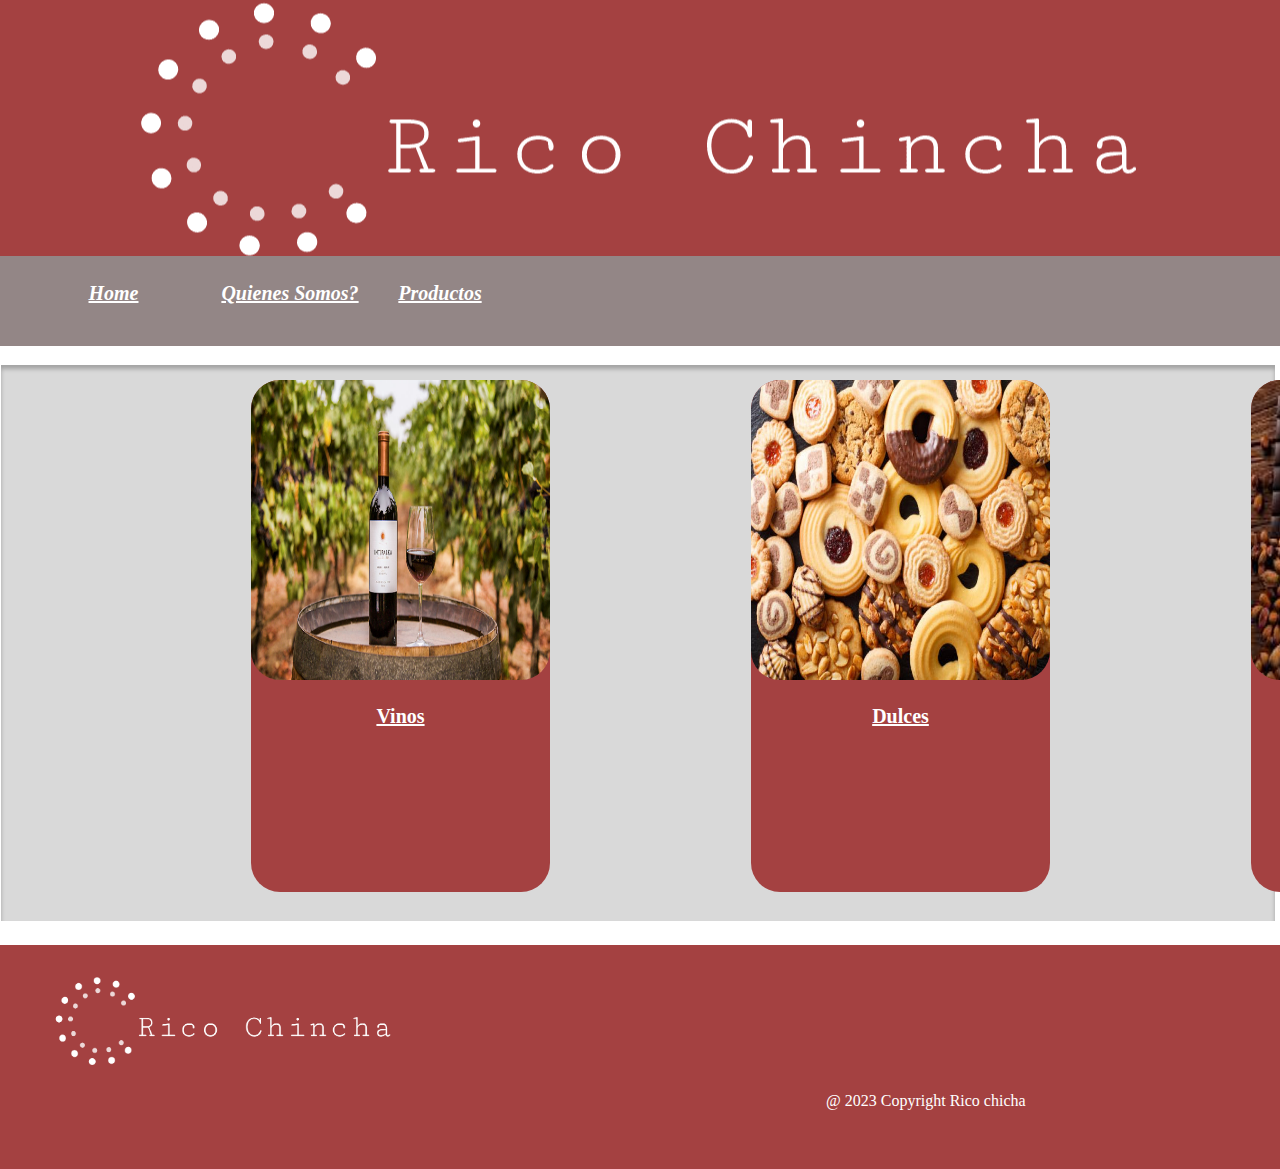
==== index.html @ 65f1c7e9 "primer commit" ====
<!DOCTYPE html>
<html lang="en">
  <head>
    <meta charset="UTF-8" />
    <meta http-equiv="X-UA-Compatible" content="IE=edge" />
    <meta name="viewport" content="width=device-width, initial-scale=1.0" />
    <link rel="stylesheet" href="style/index.css" />
    <title>Document</title>
  </head>
  <body>
    <header>
      <div id="Tienda_cartel">
        <div id="logo_imagen"></div>
      </div>
      <div id="header">
        <nav>
          <ul>
              <li><a id="home" href="index.html">Home</a></li>
              <li><a id="quienessomos"href="">Quienes Somos?</a></li>
              <li><a id="productos" href="compras.html">Productos</a></li>
              <li><a id="login" href="">Login</a></li>
          </ul>
      </nav>
      </div>
    </header>
    <main>
      <div id="presentacion_productos">
        <div class="Presentacion1" >
          <img src="img/Valle-de-Ica-Tierra-de-vinos-y-piscos-peruanos-A.jpg" alt="" >
          <h3>Vinos</h3>

        </div>
        <div class="Presentacion2" >
          <img src="img/galletas.jpg" alt="">
          <h3>Dulces</h3>

        </div>
        <div class="Presentacion3" >
          <img src="img/chocolate.jfif" alt="">
          <h3>Chocolate</h3>

        </div>
      </div>
    </main>
    <footer>
      
      <div id="footer_index">
        <img src="img/image.png" alt="" id="logo_footer">
        <h3 id="footer_text1">@ 2023 Copyright Rico chicha</h3>
        <h3 id="footer_text2">Responsabilidad Social</h3>
        <h3 id="footer_text3">Terminos y condiciones</h3>
        
      </div>
    </footer>
  </body>
</html>
---- style/index.css ----
#Tienda_cartel {
  position: absolute;
  width: 100%;
  height: 258px;
  left: 0px;
  top: 0px;

  background: #a44141;
  mix-blend-mode: normal;
}

#logo_imagen {
  position: absolute;
  background-size: contain;
  width: 100%;
  height: 100%;

  background: url(/img/image.png) center center no-repeat;
}
#header {
  position: absolute;
  width: 100%;
  height: 90px;
  left: 0px;
  top: 256px;

  background: #938686;
}
#home {
  position: absolute;
  width: 63px;
  height: 24px;
  left: 82px;
  top: 25px;

  font-family: "Inter";
  font-style: italic;
  font-weight: 700;
  font-size: 20px;
  line-height: 24px;
  text-align: center;
  text-transform: capitalize;

  color: #ffffff;
  font-variation-settings: "slnt" 0;
}
#quienessomos {
  position: absolute;
  width: 180px;
  height: 24px;
  left: 200px;
  top: 25px;

  font-family: "Inter";
  font-style: italic;
  font-weight: 700;
  font-size: 20px;
  line-height: 24px;
  text-align: center;
  text-transform: capitalize;

  color: #ffffff;
  font-variation-settings: "slnt" 0;
}
#productos {
  position: absolute;
  width: 180px;
  height: 24px;
  left: 350px;
  top: 25px;

  font-family: "Inter";
  font-style: italic;
  font-weight: 700;
  font-size: 20px;
  line-height: 24px;
  text-align: center;
  text-transform: capitalize;

  color: #ffffff;
  font-variation-settings: "slnt" 0;
}
#login {
  position: absolute;
  width: 62px;
  height: 24px;
  left: 1550px;
  top: 25px;

  font-family: "Inter";
  font-style: italic;
  font-weight: 700;
  font-size: 20px;
  line-height: 24px;
  text-align: center;
  text-transform: capitalize;

  color: #ffffff;
  font-variation-settings: "slnt" 0;
}
#presentacion_productos {
  position: absolute;
  width: 99.5%;
  height: 556px;
  left: 1px;
  top: 365px;

  background: #d9d9d9;
  box-shadow: inset 0px 4px 4px rgba(0, 0, 0, 0.25);

}
#footer_index {
  position: absolute;
  width: 100%;
  height: 224px;
  left: 0px;
  top: 945px;

  background: #a44141;
}
#logo_footer {
  position: absolute;
  width: 343px;
  height: 102px;
  left: 52px;
  top: 25px;
  z-index: 1000;
}
#footer_text1 {
  position: absolute;
  width: 268px;
  height: 11px;
  left: 826px;
  top: 130px;

  font-family: "Inter";
  font-style: normal;
  font-weight: 400;
  font-size: 16px;
  line-height: 19px;

  color: #ffffff;
}
#footer_text2 {
  position: absolute;
  width: 250px;
  height: 120px;
  left: 1400px;
  top: 10px;

  font-family: "Inter";
  font-style: normal;
  font-weight: 400;
  font-size: 16px;
  line-height: 19px;

  color: #ffffff;
}
#footer_text3 {
  position: absolute;
  width: 250px;
  height: 120px;
  left: 1400px;
  top: 35px;

  font-family: "Inter";
  font-style: normal;
  font-weight: 400;
  font-size: 16px;
  line-height: 19px;

  color: #ffffff;
}
ul {
  list-style-type: none;
}
.Presentacion1 {
  position: absolute;
  width: 299px;
  height: 512px;
  left: 250px;
  top: 15px;
  background: #A44141;
  border-radius: 29px;
  

  transition: all 0.5s ease-in-out;
}
.Presentacion1:hover{
  transform: scale(1.1);
}
.Presentacion2 {
  position: absolute;
  width: 299px;
  height: 512px;
  left: 750px;
  top: 15px;
  background: #A44141;
  border-radius: 29px;
  

  transition: all 0.5s ease-in-out;
}
.Presentacion2:hover{
  transform: scale(1.1);
}
.Presentacion3 {
  position: absolute;
  width: 299px;
  height: 512px;
  left: 1250px;
  top: 15px;
  background: #A44141;
  border-radius: 29px;
  

  transition: all 0.5s ease-in-out;
}
.Presentacion3:hover{
  transform: scale(1.1);
}
.Presentacion1 img{
width: 100%;
height: 300px;
border-radius: 29px;
}
.Presentacion2 img{
  width: 100%;
  height: 300px;
  border-radius: 29px;
  }
  .Presentacion3 img{
    width: 100%;
    height: 300px;
    border-radius: 29px;
    }
.Presentacion1 h3{
  font-family: 'Inter';
font-style: normal;
font-weight: 700;
font-size: 20px;
line-height: 24px;
text-align: center;
text-decoration-line: underline;

color: #FFFFFF;

}
.Presentacion2 h3{
  font-family: 'Inter';
font-style: normal;
font-weight: 700;
font-size: 20px;
line-height: 24px;
text-align: center;
text-decoration-line: underline;

color: #FFFFFF;

}
.Presentacion3 h3{
  font-family: 'Inter';
font-style: normal;
font-weight: 700;
font-size: 20px;
line-height: 24px;
text-align: center;
text-decoration-line: underline;

color: #FFFFFF;

}
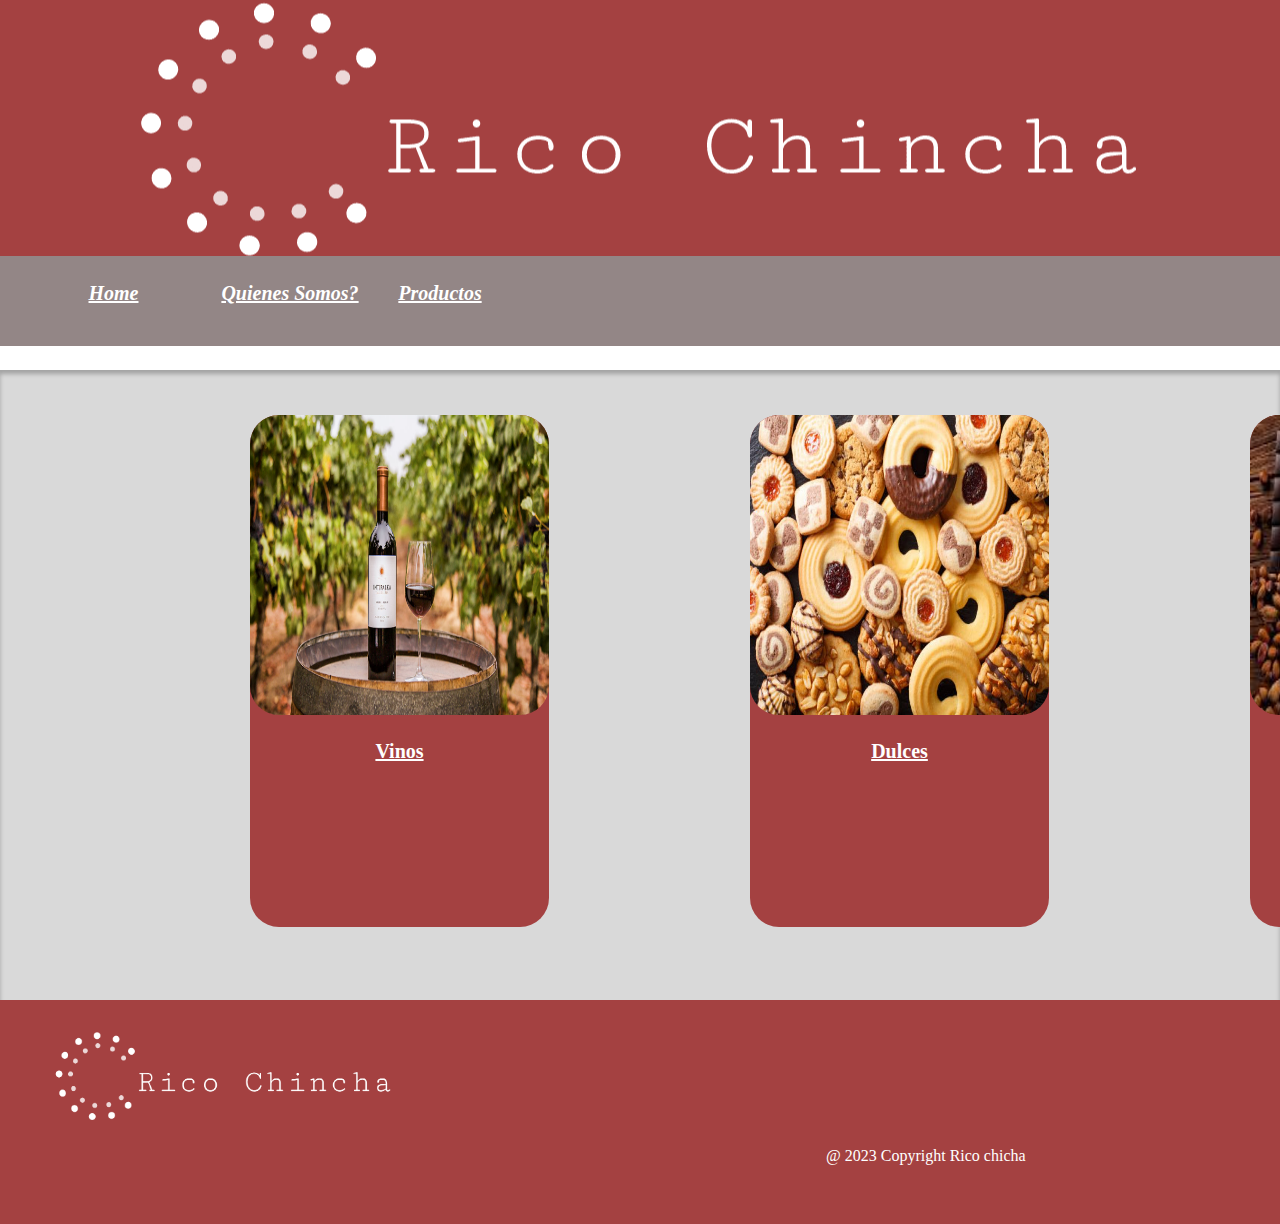
==== commit 51267206: "segundo commit" ====
--- a/index.html
+++ b/index.html
@@ -10,7 +10,8 @@
   <body>
     <header>
       <div id="Tienda_cartel">
-        <div id="logo_imagen"></div>
+        <div id="logo_imagen">
+        </div>
       </div>
       <div id="header">
         <nav>
@@ -23,7 +24,7 @@
       </nav>
       </div>
     </header>
-    <main>
+    <main >
       <div id="presentacion_productos">
         <div class="Presentacion1" >
           <img src="img/Valle-de-Ica-Tierra-de-vinos-y-piscos-peruanos-A.jpg" alt="" >
@@ -41,6 +42,7 @@
 
         </div>
       </div>
+      
     </main>
     <footer>
       
--- a/style/index.css
+++ b/style/index.css
@@ -1,3 +1,4 @@
+
 #Tienda_cartel {
   position: absolute;
   width: 100%;
@@ -100,10 +101,10 @@
 }
 #presentacion_productos {
   position: absolute;
-  width: 99.5%;
-  height: 556px;
-  left: 1px;
-  top: 365px;
+  width: 100%;
+  height: 690px;
+  left: 0px;
+  top: 370px;
 
   background: #d9d9d9;
   box-shadow: inset 0px 4px 4px rgba(0, 0, 0, 0.25);
@@ -114,7 +115,7 @@
   width: 100%;
   height: 224px;
   left: 0px;
-  top: 945px;
+  top: 1000px;
 
   background: #a44141;
 }
@@ -179,7 +180,7 @@
   width: 299px;
   height: 512px;
   left: 250px;
-  top: 15px;
+  top: 45px;
   background: #A44141;
   border-radius: 29px;
   
@@ -194,7 +195,7 @@
   width: 299px;
   height: 512px;
   left: 750px;
-  top: 15px;
+  top: 45px;
   background: #A44141;
   border-radius: 29px;
   
@@ -209,7 +210,7 @@
   width: 299px;
   height: 512px;
   left: 1250px;
-  top: 15px;
+  top: 45px;
   background: #A44141;
   border-radius: 29px;
   
@@ -269,4 +270,124 @@
 
 color: #FFFFFF;
 
-}+}
+main {
+  margin-bottom: 1150px;
+}
+footer {
+  clear: both;
+}
+@media only screen and (max-width: 600px) {
+  #footer_index {
+    position: fixed;
+    width: 100%;
+    height: 224px;
+    left: 0px;
+    bottom: 0px;
+    display: flex;
+    flex-direction: column;
+    align-items: center;
+    text-align: center;
+  }
+  #logo_footer {
+    width: 50%;
+    margin-bottom: 20px;
+  }
+  #footer_text1,
+  #footer_text2,
+  #footer_text3 {
+    margin-bottom: 10px;
+  }
+}
+@media only screen and (max-width: 600px) {
+  #main {
+    margin-bottom: 224px;
+  }
+  
+  #footer_index {
+    position: fixed;
+    width: 100%;
+    height: 224px;
+    left: 0;
+    bottom: 0;
+    background: #a44141;
+  }
+  #presentacion_productos {
+    display: flex;
+    flex-direction: column;
+    align-items: center;
+    width: 100%;
+    height: 100%;
+  }
+  .Presentacion1,
+  .Presentacion2,
+  .Presentacion3 {
+    width: 80%;
+    margin-bottom: 20px;
+  }
+  .Presentacion1 img,
+  .Presentacion2 img,
+  .Presentacion3 img {
+    width: 100%;
+  }
+}
+@media only screen and (max-width: 800px) {
+  #main {
+    margin-bottom: 224px;
+  }
+  
+  #footer_index {
+    position: fixed;
+    width: 100%;
+    height: 224px;
+    left: 0;
+    bottom: 0;
+    background: #a44141;
+  }
+  .Presentacion1 {
+    width: 100%;
+    height: auto;
+    left: 0;
+    top: 0;
+  }
+  .Presentacion2 {
+    width: 100%;
+    height: auto;
+    left: 0;
+    top: 0;
+  }
+  .Presentacion3 {
+    width: 100%;
+    height: auto;
+    left: 0;
+    top: 0;
+  }
+}
+@media (max-width: 800px) {
+  .Presentacion1,
+  .Presentacion2,
+  .Presentacion3 {
+    position: relative;
+    width: 100%;
+    height: auto;
+    left: 0;
+    top: 0;
+  }
+  .Presentacion1 {
+    margin-bottom: 20px;
+  }
+}
+header {
+  display: flex;
+  flex-direction: row;
+  align-items: center;
+  justify-content: space-between;
+  padding: 10px;
+}
+
+@media screen and (max-width: 800px) {
+  header {
+    flex-direction: column;
+    align-items: center;
+  }
+}
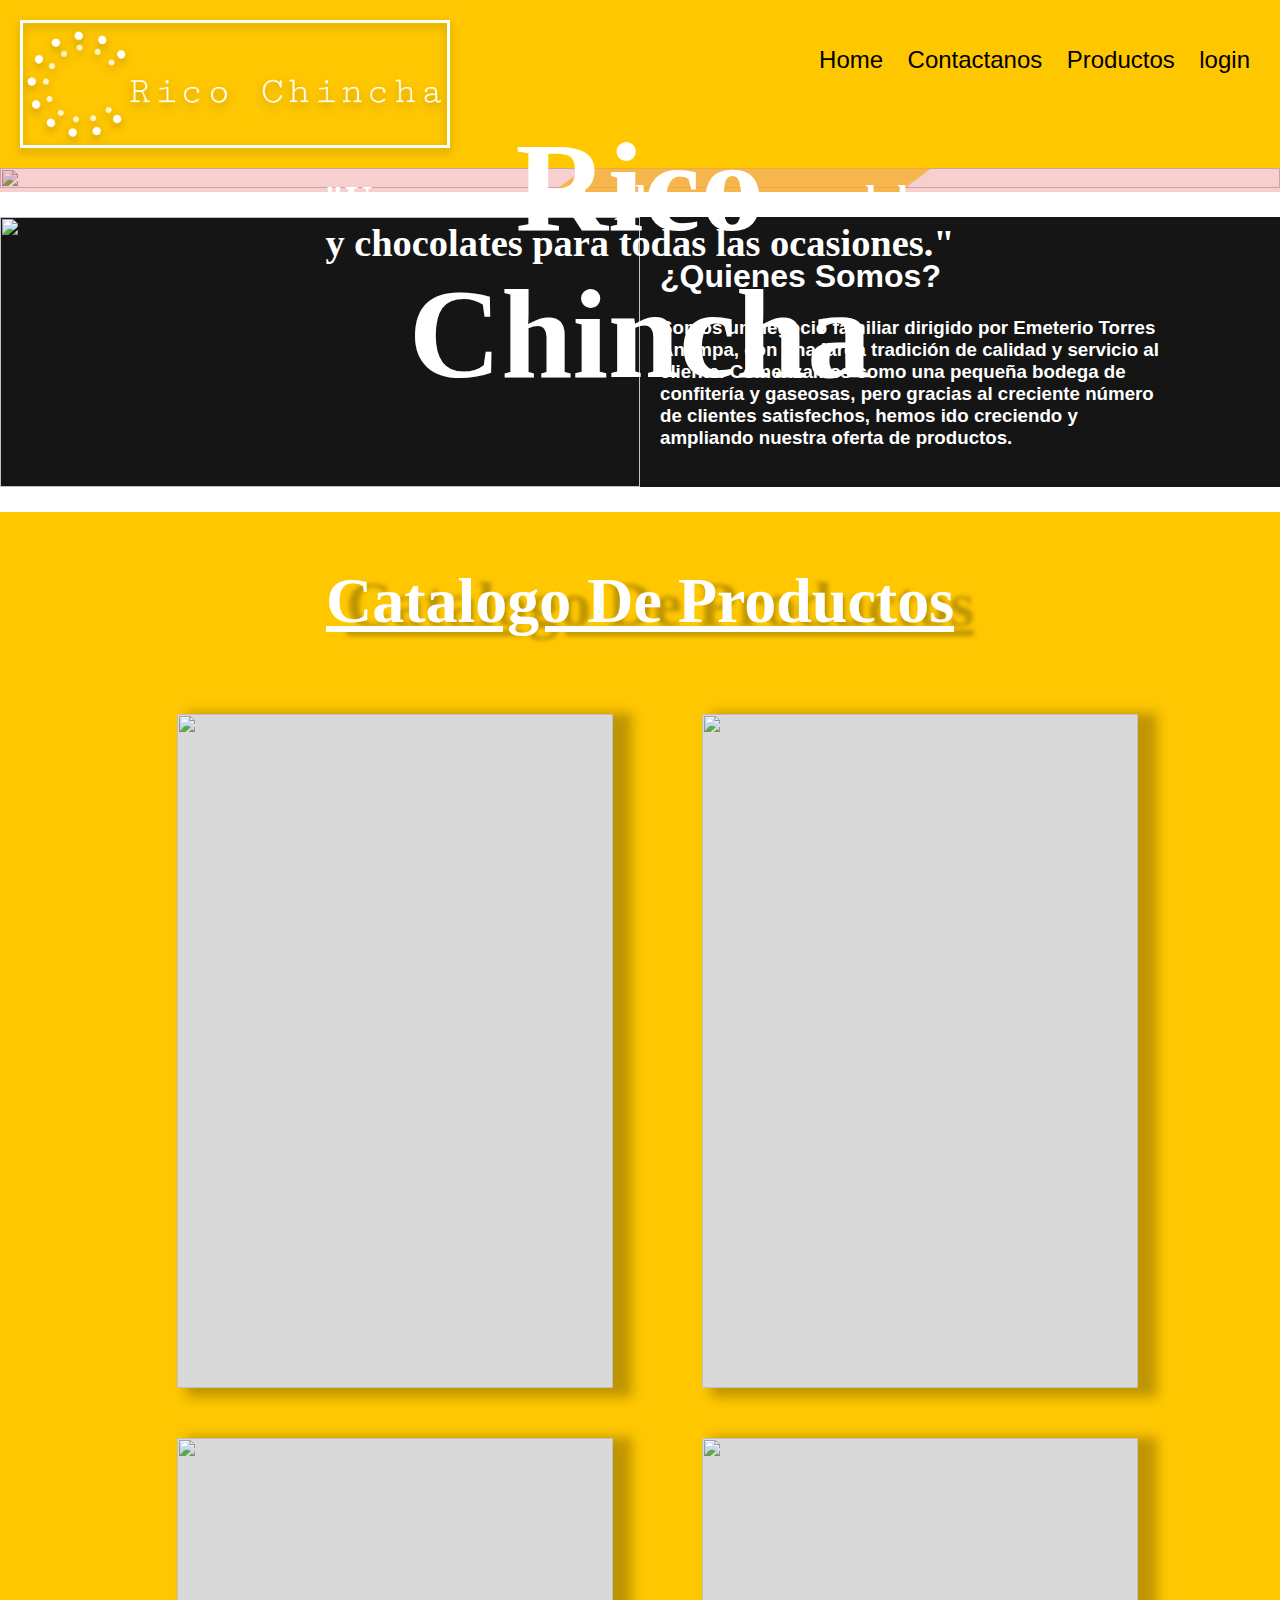
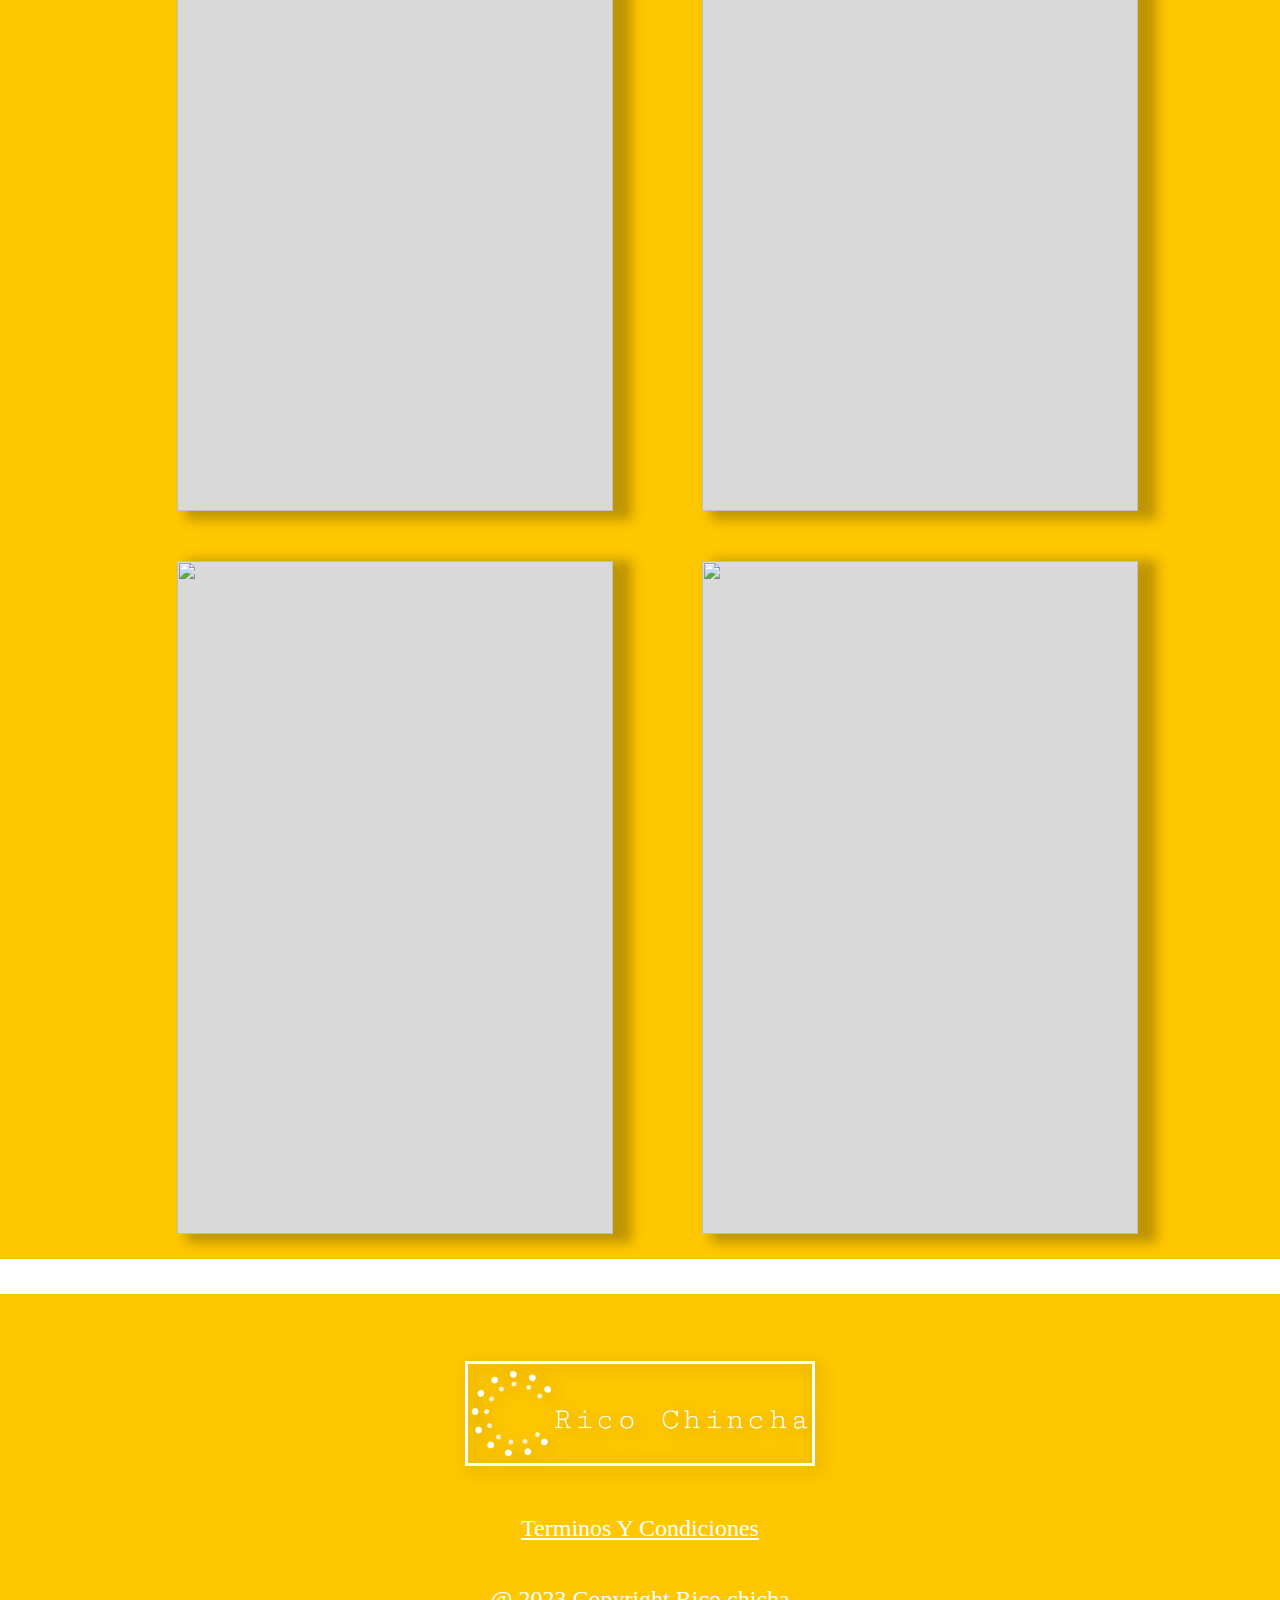
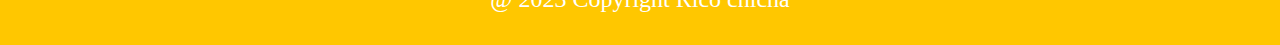
==== commit a6d3b83b: "modelosnuevosv2" ====
--- a/index.html
+++ b/index.html
@@ -4,55 +4,82 @@
     <meta charset="UTF-8" />
     <meta http-equiv="X-UA-Compatible" content="IE=edge" />
     <meta name="viewport" content="width=device-width, initial-scale=1.0" />
+    <title>Ricos chincha</title>
     <link rel="stylesheet" href="style/index.css" />
-    <title>Document</title>
   </head>
   <body>
     <header>
-      <div id="Tienda_cartel">
-        <div id="logo_imagen">
-        </div>
+      <div id="logo">
+        <a href="index.html">
+          <img src="img/image.png" alt=""  class="img-logo"/>
+        </a>
       </div>
-      <div id="header">
-        <nav>
-          <ul>
-              <li><a id="home" href="index.html">Home</a></li>
-              <li><a id="quienessomos"href="">Quienes Somos?</a></li>
-              <li><a id="productos" href="compras.html">Productos</a></li>
-              <li><a id="login" href="">Login</a></li>
-          </ul>
-      </nav>
+      <div class="navbar">
+        <ul class="text-navbar">
+          <li><a href="index.html">Home</a></li>
+          <li><a href="index.html">Contactanos</a></li>
+          <li><a href="index.html">Productos</a></li>
+          <li><a href="index.html">login</a></li>
+        </ul>
       </div>
     </header>
     <main >
-      <div id="presentacion_productos">
-        <div class="Presentacion1" >
-          <img src="img/Valle-de-Ica-Tierra-de-vinos-y-piscos-peruanos-A.jpg" alt="" >
-          <h3>Vinos</h3>
-
+      <div class="banner">
+        <img src="img/banner.jpg" alt="" class="img-banner" />
+        <div class="formas">
+          <div class="div-triangulos"></div>
+        <div class="div-rectangulos"></div>
         </div>
-        <div class="Presentacion2" >
-          <img src="img/galletas.jpg" alt="">
-          <h3>Dulces</h3>
-
+        <h1 class="banner-text" >Rico Chincha</h1>
+        <h3 class="banner-text-h3">"Un momento de placer: licores dulces y chocolates para todas las ocasiones."</h3>
+      </div>
+      <div class="quienes-somos">
+        <div class="img-quienes-somos-container">
+          <img src="img/quienes-somos.jpg" alt="" class="img-quienes-somos">
         </div>
-        <div class="Presentacion3" >
-          <img src="img/chocolate.jfif" alt="">
-          <h3>Chocolate</h3>
-
+        <div class="quienes-somos-text">
+          <h1 class="quienes-somos-text-h1">¿Quienes Somos?</h1>
+          <h3 class="quienes-somos-text-h3">Somos un negocio familiar dirigido por Emeterio Torres Anampa, con una larga tradición de calidad y servicio al cliente. Comenzamos como una pequeña bodega de confitería y gaseosas, pero gracias al creciente número de clientes satisfechos, hemos ido creciendo y ampliando nuestra oferta de productos.</h3>
         </div>
       </div>
-      
+      <div class="catalogo-productos">
+          <h1 class="catalogo-h1">Catalogo de Productos</h1>
+          <div class="catalogo-producto">
+            <div class="producto">
+              <img src="img/cocacola.jpg" alt="" class="img-producto">
+              <div class="descripcion-producto">Coca Cola</div>
+            </div>
+            <div class="producto">
+              <img src="img/vino.jpg" alt="" class="img-producto">
+              <div class="descripcion-producto">Vinos</div>
+            </div>
+            <div class="producto">
+              <img src="img/dulces.jpg" alt="" class="img-producto">
+              <div class="descripcion-producto">Dulces</div>
+            </div>
+            <div class="producto">
+              <img src="img/dulceria.jpg" alt="" class="img-producto">
+              <div class="descripcion-producto">Caramelos</div>
+            </div>
+            <div class="producto">
+              <img src="img/donas.jpg" alt="" class="img-producto">
+              <div class="descripcion-producto">Pasteleria</div>
+            </div>
+            <div class="producto">
+              <img src="img/chocolate.jpg" alt="" class="img-producto">
+              <div class="descripcion-producto">Chocolate</div>
+            </div>
+        </div>
+
+      </div>
     </main>
     <footer>
-      
-      <div id="footer_index">
-        <img src="img/image.png" alt="" id="logo_footer">
-        <h3 id="footer_text1">@ 2023 Copyright Rico chicha</h3>
-        <h3 id="footer_text2">Responsabilidad Social</h3>
-        <h3 id="footer_text3">Terminos y condiciones</h3>
-        
+      <div class="footer-div">
+        <img src="img/image.png" alt="" class="img-footer">
+        <h3 class="text-terminos">terminos y Condiciones</h3>
+        <h4 class="text-footer">@ 2023 Copyright Rico chicha</h4>  
       </div>
     </footer>
+    
   </body>
 </html>
--- a/style/index.css
+++ b/style/index.css
@@ -1,393 +1,307 @@
-
-#Tienda_cartel {
+html body {
+  font-family: Arial, sans-serif;
+  margin: 0;
+  padding: 0;
+}
+
+header {
+  justify-content: space-between;
+  background-color: #ffc700;
+  height: auto;
+  padding: 20px;
+  display: flex;
+}
+
+#logo {
+  height: 100%;
+  width: 430px;
+}
+.img-logo {
+  display: block;
+  box-sizing: border-box;
+  width: 100%;
+  height: auto;
+  border: 3px solid #ffffff;
+  filter: drop-shadow(0px 4px 4px rgba(0, 0, 0, 0.25));
+}
+.text-navbar ul {
+  list-style: none;
+  margin: 0;
+  padding: 0;
+}
+
+.text-navbar li {
+  display: inline-block;
+}
+
+.text-navbar a {
+  text-decoration: none;
+  display: block;
+  font-size: 24px;
+  padding: 10px;
+  color: #000;
+}
+.text-navbar a:hover {
+  background-color: #f3ba0f;
+  border: 1px solid #000;
+}
+.banner {
+  position: relative;
+  height: 100%; /* o el alto que desees */
+}
+
+.img-banner {
+  width: 100%;
+  height: 100%;
+}
+
+.banner-text {
   position: absolute;
-  width: 100%;
-  height: 258px;
+  top: 30%;
+  left: 50%;
+  transform: translate(-50%, -50%);
+  text-align: center;
+  color: white;
+  font-family: "Inter";
+  font-size: 10vw;
+  width: auto;
+}
+.banner-text-h3 {
+  position: absolute;
+  top: 60%;
+  left: 50%;
+  transform: translate(-50%, -50%);
+  text-align: center;
+  color: white;
+  font-family: "Inter";
+  font-size: 3vw;
+  width: auto;
+}
+.formas {
+  position: absolute;
+  width: 100%;
+  height: 100%;
   left: 0px;
   top: 0px;
-
-  background: #a44141;
+  overflow: hidden;
+}
+
+.div-triangulos {
+  position: relative;
+  width: 100%;
+  height: 100%; /* altura fija */
+  background: #e96060;
+  opacity: 0.3;
+}
+
+.div-rectangulos {
+  position: relative;
+  width:100%;
+  height: 40px; /* altura fija */
+  background: rgba(245, 173, 34, 0.75);
+  transform: matrix(-4, 3, 2, 5, 33, 20);
+}
+
+.quienes-somos {
+  margin-top: 25px;
+  display: grid;
+  grid-template-columns: 1fr 1fr;
+  width: 100%;
+  height: 100%;
+  background: #151515;
+}
+
+.img-quienes-somos {
+  grid-row: 1 / 2;
+  grid-column: 1 / 2;
+  width: 1011.65px;
+  height: 100%;
+  object-fit: contain;
+}
+.img-quienes-somos-container {
+  float: left;
+  width: 100%;
+}
+
+.img-quienes-somos {
+  width: 100%;
+}
+
+.quienes-somos-text {
+  float: left;
+  width: 80%;
+  padding: 20px;
+}
+
+.quienes-somos-text h1,
+.quienes-somos-text h3 {
+  color: white;
+  display: block;
+  margin: 20;
+}
+
+.catalogo-productos {
+  margin-top: 25px;
+  width: 100%;
+  height: 100%;
+  background: #ffc700;
+  overflow: hidden;
+  align-items: center;
+  text-align: center;
+}
+.catalogo-producto {
+  width: 100%;
+  height: 100%;
+  float: left;
+  margin: 0px 0 0 0px;
+}
+.catalogo {
+  width: 100%;
+  height: 100%;
+}
+.catalogo-h1 {
+  width: 100%;
+  height: 100%;
+  margin: 50px auto;
+
+  font-family: "Inter";
+  font-style: normal;
+  font-weight: 900;
+  font-size: 64px;
+  line-height: 77px;
+  text-align: center;
+  text-decoration-line: underline;
+  text-transform: capitalize;
+
+  color: #ffffff;
+
+  text-shadow: 20px 4px 4px rgba(0, 0, 0, 0.25);
+}
+
+.producto {
+  position: relative;
+  width: 436.24px;
+  height: 673.2px;
+  margin: 25px 25px 25px 60px;
+  background: #d9d9d9;
+  box-shadow: 14px 4px 11px 5px rgba(0, 0, 0, 0.25);
+  display: inline-block;
+  text-align: center;
+  transition: transform 0.2s;
+}
+.producto:hover {
+  transform: scale(1.05);
+}
+.img-producto {
+  width: 436.24px;
+  height: 673.2px;
+}
+.descripcion-producto {
+  position: absolute;
+  top: 50%;
+  left: 50%;
+  transform: translate(-50%, -50%);
+  font-family: "Inter";
+  font-style: normal;
+  font-weight: 500;
+  font-size: 45px;
+  line-height: 29px;
+  color: #fffcfc;
+  text-shadow: 20px 4px 4px rgba(0, 0, 0, 0.25);
+  display: none;
+}
+.producto:hover .descripcion-producto {
+  display: block;
+}
+footer {
+  padding-top: 35px;
+  display: flex;
+  align-items: center;
+  justify-content: space-between;
+}
+
+.footer-div {
+  width: 100%;
+  height: 351px;
+  background: #ffc700;
+  display: flex;
+  align-items: center;
+  flex-direction: column;
+  justify-content: space-between;
+}
+
+.img-footer {
+  box-sizing: border-box;
+  width: 100%;
+  max-width: 350px;
+  height: auto;
   mix-blend-mode: normal;
-}
-
-#logo_imagen {
-  position: absolute;
-  background-size: contain;
-  width: 100%;
-  height: 100%;
-
-  background: url(/img/image.png) center center no-repeat;
-}
-#header {
-  position: absolute;
-  width: 100%;
-  height: 90px;
-  left: 0px;
-  top: 256px;
-
-  background: #938686;
-}
-#home {
-  position: absolute;
-  width: 63px;
-  height: 24px;
-  left: 82px;
-  top: 25px;
-
-  font-family: "Inter";
-  font-style: italic;
-  font-weight: 700;
-  font-size: 20px;
-  line-height: 24px;
-  text-align: center;
-  text-transform: capitalize;
-
-  color: #ffffff;
-  font-variation-settings: "slnt" 0;
-}
-#quienessomos {
-  position: absolute;
-  width: 180px;
-  height: 24px;
-  left: 200px;
-  top: 25px;
-
-  font-family: "Inter";
-  font-style: italic;
-  font-weight: 700;
-  font-size: 20px;
-  line-height: 24px;
-  text-align: center;
-  text-transform: capitalize;
-
-  color: #ffffff;
-  font-variation-settings: "slnt" 0;
-}
-#productos {
-  position: absolute;
-  width: 180px;
-  height: 24px;
-  left: 350px;
-  top: 25px;
-
-  font-family: "Inter";
-  font-style: italic;
-  font-weight: 700;
-  font-size: 20px;
-  line-height: 24px;
-  text-align: center;
-  text-transform: capitalize;
-
-  color: #ffffff;
-  font-variation-settings: "slnt" 0;
-}
-#login {
-  position: absolute;
-  width: 62px;
-  height: 24px;
-  left: 1550px;
-  top: 25px;
-
-  font-family: "Inter";
-  font-style: italic;
-  font-weight: 700;
-  font-size: 20px;
-  line-height: 24px;
-  text-align: center;
-  text-transform: capitalize;
-
-  color: #ffffff;
-  font-variation-settings: "slnt" 0;
-}
-#presentacion_productos {
-  position: absolute;
-  width: 100%;
-  height: 690px;
-  left: 0px;
-  top: 370px;
-
-  background: #d9d9d9;
-  box-shadow: inset 0px 4px 4px rgba(0, 0, 0, 0.25);
-
-}
-#footer_index {
-  position: absolute;
-  width: 100%;
-  height: 224px;
-  left: 0px;
-  top: 1000px;
-
-  background: #a44141;
-}
-#logo_footer {
-  position: absolute;
-  width: 343px;
-  height: 102px;
-  left: 52px;
-  top: 25px;
-  z-index: 1000;
-}
-#footer_text1 {
-  position: absolute;
-  width: 268px;
-  height: 11px;
-  left: 826px;
-  top: 130px;
-
+  border: 3px solid #ffffff;
+  filter: drop-shadow(5px 4px 8px rgba(0, 0, 0, 0.25));
+  margin-top: auto;
+}
+
+.text-terminos {
+  width: auto;
   font-family: "Inter";
   font-style: normal;
   font-weight: 400;
-  font-size: 16px;
-  line-height: 19px;
-
+  font-size: 24px;
+  line-height: auto;
+  text-align: right;
+  text-decoration-line: underline;
+  text-transform: capitalize;
   color: #ffffff;
-}
-#footer_text2 {
-  position: absolute;
-  width: 250px;
-  height: 120px;
-  left: 1400px;
-  top: 10px;
-
+  padding-top: 25px;
+  display: flex;
+  justify-content: flex-end;
+}
+
+.text-footer {
   font-family: "Inter";
   font-style: normal;
   font-weight: 400;
-  font-size: 16px;
-  line-height: 19px;
-
+  font-size: 24px;
+  line-height: auto;
+  text-align: center;
   color: #ffffff;
-}
-#footer_text3 {
-  position: absolute;
-  width: 250px;
-  height: 120px;
-  left: 1400px;
-  top: 35px;
-
-  font-family: "Inter";
-  font-style: normal;
-  font-weight: 400;
-  font-size: 16px;
-  line-height: 19px;
-
-  color: #ffffff;
-}
-ul {
-  list-style-type: none;
-}
-.Presentacion1 {
-  position: absolute;
-  width: 299px;
-  height: 512px;
-  left: 250px;
-  top: 45px;
-  background: #A44141;
-  border-radius: 29px;
-  
-
-  transition: all 0.5s ease-in-out;
-}
-.Presentacion1:hover{
-  transform: scale(1.1);
-}
-.Presentacion2 {
-  position: absolute;
-  width: 299px;
-  height: 512px;
-  left: 750px;
-  top: 45px;
-  background: #A44141;
-  border-radius: 29px;
-  
-
-  transition: all 0.5s ease-in-out;
-}
-.Presentacion2:hover{
-  transform: scale(1.1);
-}
-.Presentacion3 {
-  position: absolute;
-  width: 299px;
-  height: 512px;
-  left: 1250px;
-  top: 45px;
-  background: #A44141;
-  border-radius: 29px;
-  
-
-  transition: all 0.5s ease-in-out;
-}
-.Presentacion3:hover{
-  transform: scale(1.1);
-}
-.Presentacion1 img{
-width: 100%;
-height: 300px;
-border-radius: 29px;
-}
-.Presentacion2 img{
-  width: 100%;
-  height: 300px;
-  border-radius: 29px;
-  }
-  .Presentacion3 img{
-    width: 100%;
-    height: 300px;
-    border-radius: 29px;
-    }
-.Presentacion1 h3{
-  font-family: 'Inter';
-font-style: normal;
-font-weight: 700;
-font-size: 20px;
-line-height: 24px;
-text-align: center;
-text-decoration-line: underline;
-
-color: #FFFFFF;
-
-}
-.Presentacion2 h3{
-  font-family: 'Inter';
-font-style: normal;
-font-weight: 700;
-font-size: 20px;
-line-height: 24px;
-text-align: center;
-text-decoration-line: underline;
-
-color: #FFFFFF;
-
-}
-.Presentacion3 h3{
-  font-family: 'Inter';
-font-style: normal;
-font-weight: 700;
-font-size: 20px;
-line-height: 24px;
-text-align: center;
-text-decoration-line: underline;
-
-color: #FFFFFF;
-
-}
-main {
-  margin-bottom: 1150px;
-}
-footer {
-  clear: both;
-}
-@media only screen and (max-width: 600px) {
-  #footer_index {
-    position: fixed;
-    width: 100%;
-    height: 224px;
-    left: 0px;
-    bottom: 0px;
-    display: flex;
-    flex-direction: column;
-    align-items: center;
-    text-align: center;
-  }
-  #logo_footer {
-    width: 50%;
-    margin-bottom: 20px;
-  }
-  #footer_text1,
-  #footer_text2,
-  #footer_text3 {
-    margin-bottom: 10px;
-  }
-}
-@media only screen and (max-width: 600px) {
-  #main {
-    margin-bottom: 224px;
-  }
-  
-  #footer_index {
-    position: fixed;
-    width: 100%;
-    height: 224px;
-    left: 0;
-    bottom: 0;
-    background: #a44141;
-  }
-  #presentacion_productos {
-    display: flex;
-    flex-direction: column;
-    align-items: center;
-    width: 100%;
-    height: 100%;
-  }
-  .Presentacion1,
-  .Presentacion2,
-  .Presentacion3 {
-    width: 80%;
-    margin-bottom: 20px;
-  }
-  .Presentacion1 img,
-  .Presentacion2 img,
-  .Presentacion3 img {
-    width: 100%;
-  }
-}
-@media only screen and (max-width: 800px) {
-  #main {
-    margin-bottom: 224px;
-  }
-  
-  #footer_index {
-    position: fixed;
-    width: 100%;
-    height: 224px;
-    left: 0;
-    bottom: 0;
-    background: #a44141;
-  }
-  .Presentacion1 {
-    width: 100%;
+  margin-top: 20px;
+}
+@media (max-width: 768px) {
+  .text-terminos {
+    font-size: 16px;
+  }
+
+  .text-footer {
+    font-size: 16px;
+  }
+}
+@media only screen and (max-width: 767px) {
+  .producto {
+    width: 300px;
+    height: 450px;
+    margin: 25px auto;
+  }
+  .img-producto {
+    width: 300px;
+    height: 450px;
+  }
+  .descripcion-producto {
+    font-size: 20px;
+  }
+}
+@media only screen and (max-width: 450px) {
+  .img-footer {
+    max-width: 100%;
     height: auto;
-    left: 0;
-    top: 0;
-  }
-  .Presentacion2 {
-    width: 100%;
-    height: auto;
-    left: 0;
-    top: 0;
-  }
-  .Presentacion3 {
-    width: 100%;
-    height: auto;
-    left: 0;
-    top: 0;
-  }
-}
-@media (max-width: 800px) {
-  .Presentacion1,
-  .Presentacion2,
-  .Presentacion3 {
-    position: relative;
-    width: 100%;
-    height: auto;
-    left: 0;
-    top: 0;
-  }
-  .Presentacion1 {
-    margin-bottom: 20px;
-  }
-}
-header {
-  display: flex;
-  flex-direction: row;
-  align-items: center;
-  justify-content: space-between;
-  padding: 10px;
-}
-
-@media screen and (max-width: 800px) {
-  header {
-    flex-direction: column;
-    align-items: center;
-  }
-}
+    margin-right: 0;
+  }
+
+  .text-terminos {
+    font-size: 20px;
+  }
+
+  .text-footer {
+    font-size: 20px;
+  }
+}
